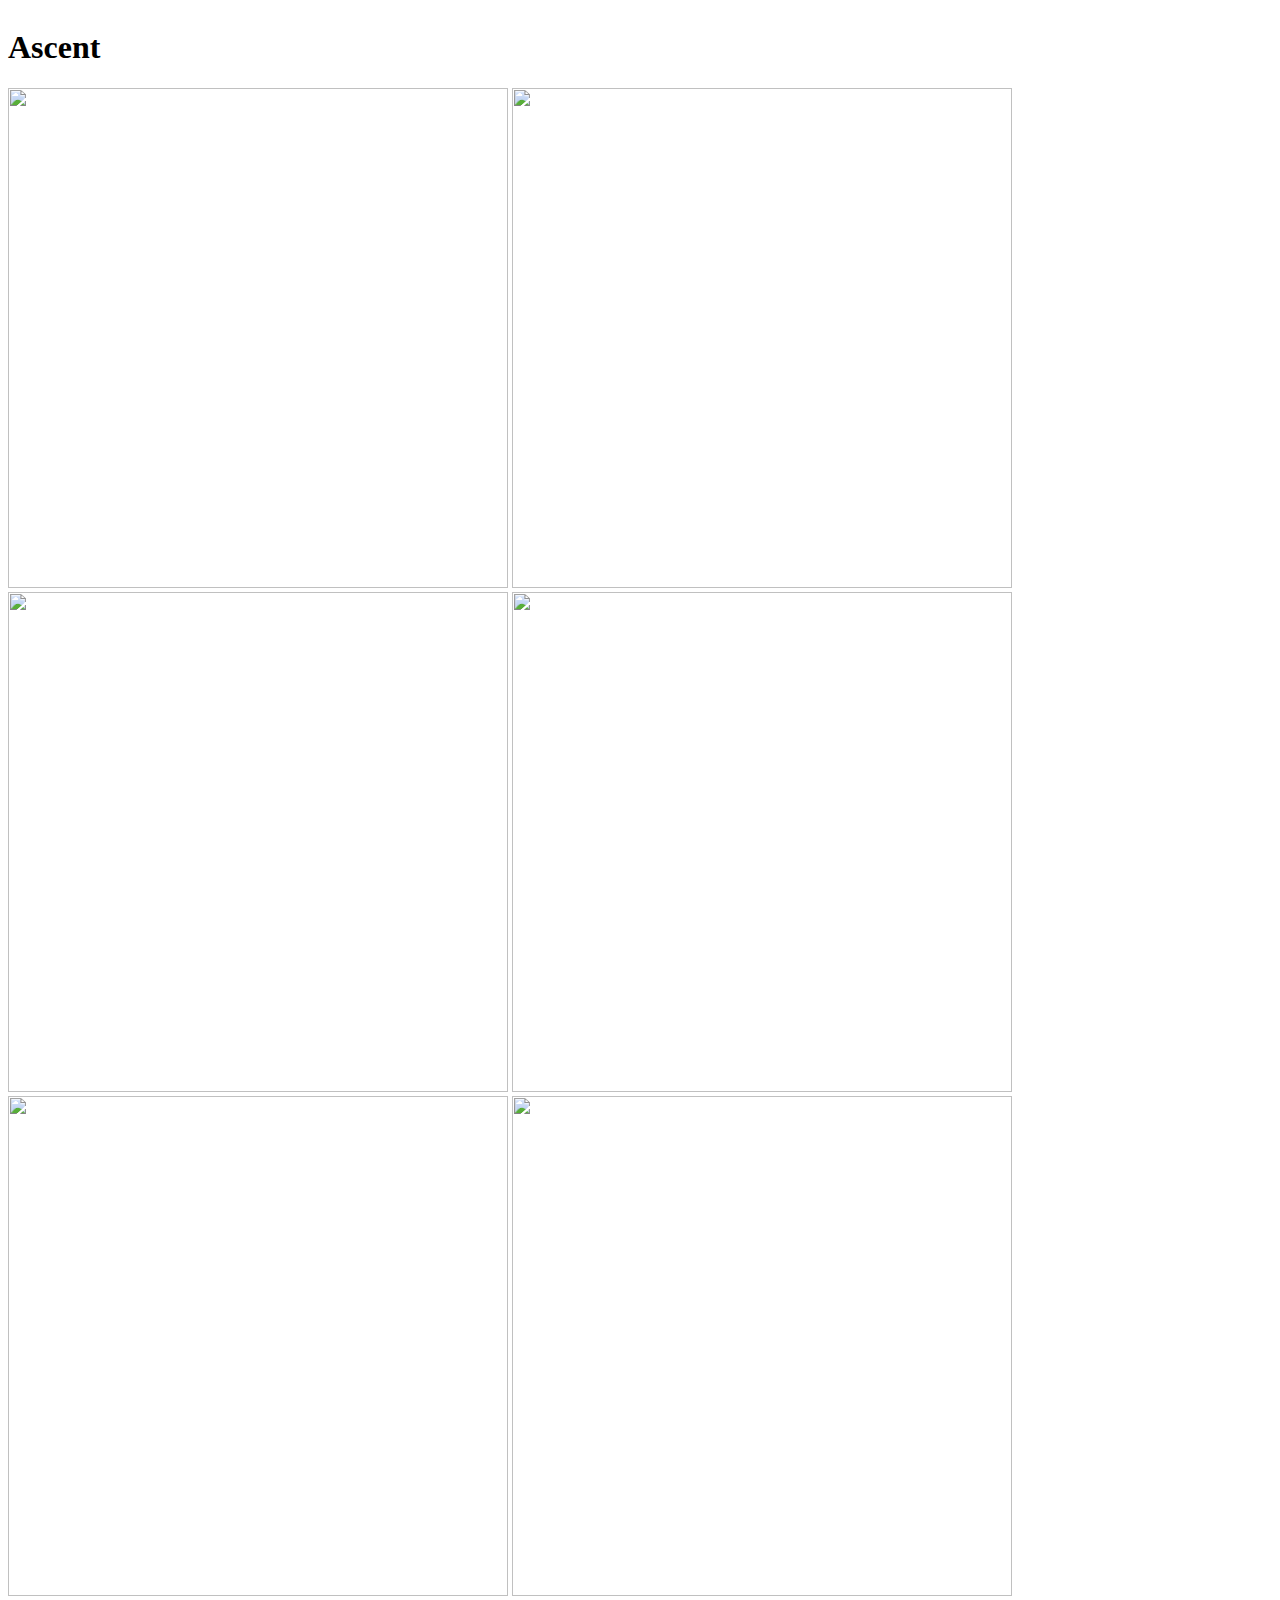
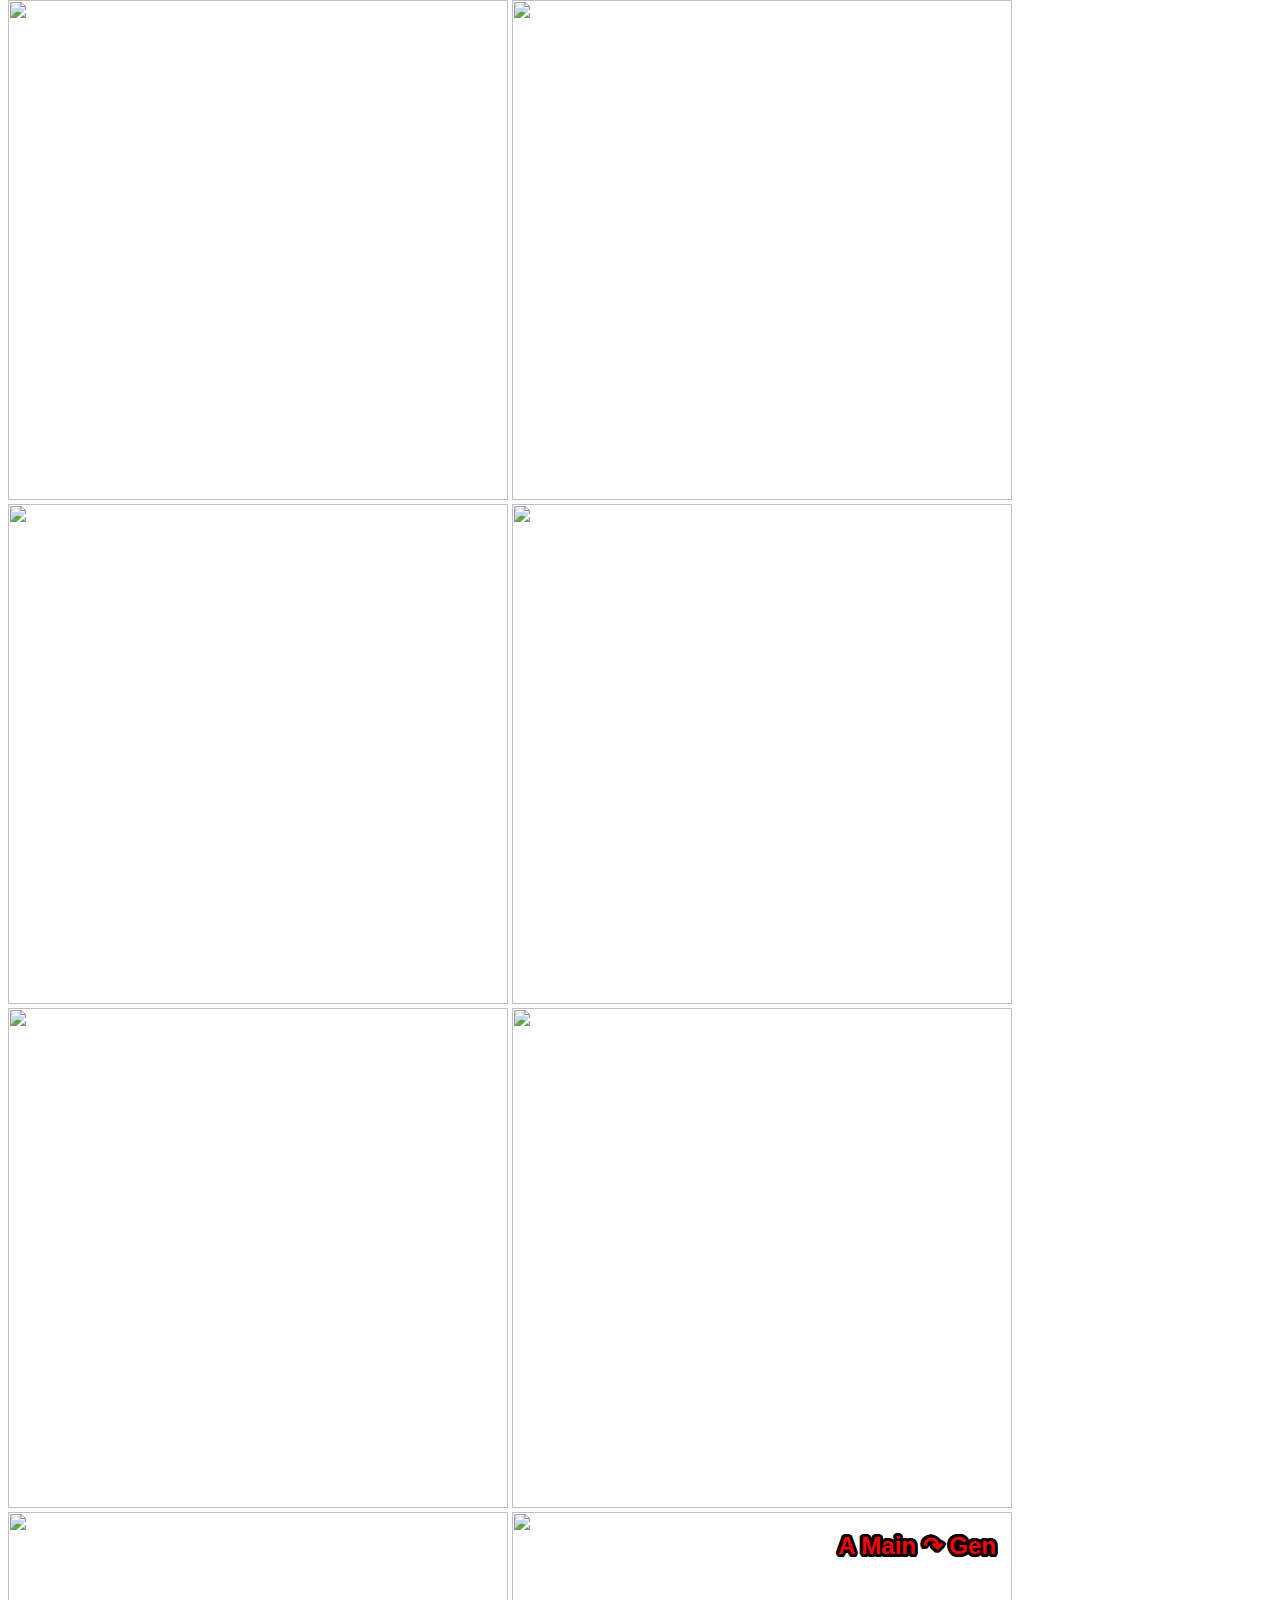
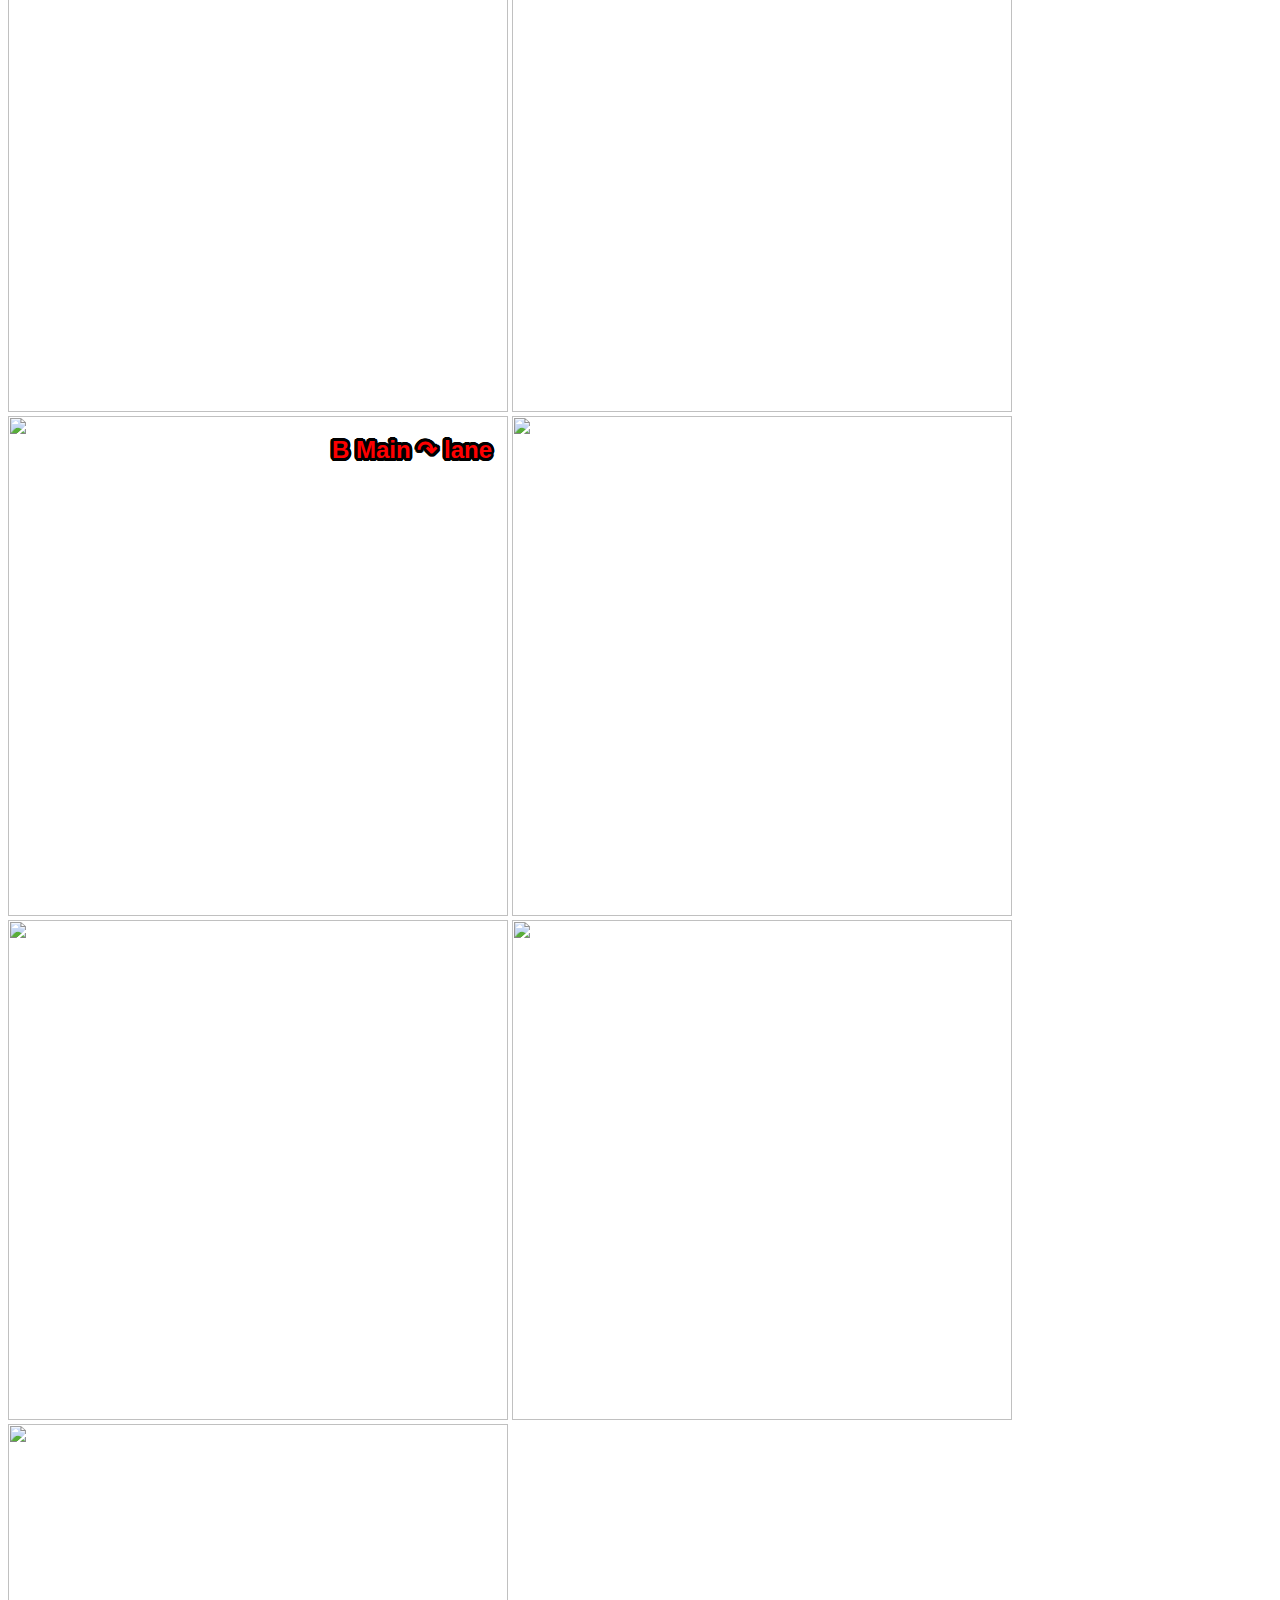
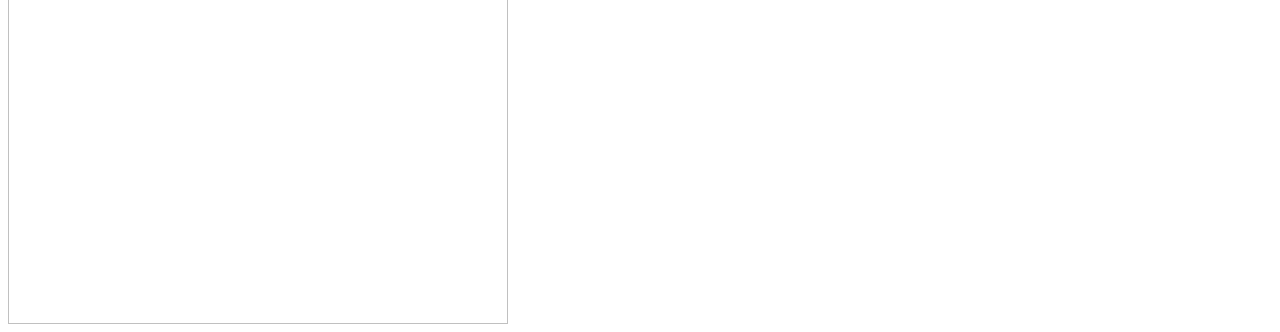
==== index.html @ 936f7171 "Rename test.html to index.html" ====
<html>
   <head>
      <title>Image Full-Screen  On Click.</title>
      <script src="http://code.jquery.com/jquery-1.9.1.js"></script>
      <link rel="stylesheet" href="styles.css">
    </head>
    <body onload="getPics()">
        <div class="container">
          <h1>Ascent</h1>
          <div class="gallery">
            <img id="tile" src="https://images.unsplash.com/photo-1558637845-c8b7ead71a3e?ixlib=rb-1.2.1&ixid=MnwxMjA3fDB8MHxzZWFyY2h8MXx8MTYlM0E5fGVufDB8fDB8fA%3D%3D&w=1000&q=80" />
            <img id="tile" src="https://images.unsplash.com/photo-1495443396064-16fd983acb6a?ixlib=rb-1.2.1&ixid=MnwxMjA3fDB8MHxzZWFyY2h8N3x8MTYlM0E5fGVufDB8fDB8fA%3D%3D&w=1000&q=80"/>
            <img id="tile" src="https://wallpaperaccess.com/full/246809.jpg" />
            <img id="tile" src="https://images.unsplash.com/photo-1558637845-c8b7ead71a3e?ixlib=rb-1.2.1&ixid=MnwxMjA3fDB8MHxzZWFyY2h8MXx8MTYlM0E5fGVufDB8fDB8fA%3D%3D&w=1000&q=80" />
            <img id="tile" src="https://images.unsplash.com/photo-1495443396064-16fd983acb6a?ixlib=rb-1.2.1&ixid=MnwxMjA3fDB8MHxzZWFyY2h8N3x8MTYlM0E5fGVufDB8fDB8fA%3D%3D&w=1000&q=80"/>
            <img id="tile" src="https://wallpaperaccess.com/full/246809.jpg" />
            <img id="tile" src="https://images.unsplash.com/photo-1558637845-c8b7ead71a3e?ixlib=rb-1.2.1&ixid=MnwxMjA3fDB8MHxzZWFyY2h8MXx8MTYlM0E5fGVufDB8fDB8fA%3D%3D&w=1000&q=80" />
            <img id="tile" src="https://images.unsplash.com/photo-1495443396064-16fd983acb6a?ixlib=rb-1.2.1&ixid=MnwxMjA3fDB8MHxzZWFyY2h8N3x8MTYlM0E5fGVufDB8fDB8fA%3D%3D&w=1000&q=80"/>
            <img id="tile" src="https://wallpaperaccess.com/full/246809.jpg" />
            <img id="tile" src="https://images.unsplash.com/photo-1558637845-c8b7ead71a3e?ixlib=rb-1.2.1&ixid=MnwxMjA3fDB8MHxzZWFyY2h8MXx8MTYlM0E5fGVufDB8fDB8fA%3D%3D&w=1000&q=80" />
            <img id="tile" src="https://images.unsplash.com/photo-1495443396064-16fd983acb6a?ixlib=rb-1.2.1&ixid=MnwxMjA3fDB8MHxzZWFyY2h8N3x8MTYlM0E5fGVufDB8fDB8fA%3D%3D&w=1000&q=80"/>
            <img id="tile" src="https://wallpaperaccess.com/full/246809.jpg" />
            <img id="tile" src="https://images.unsplash.com/photo-1558637845-c8b7ead71a3e?ixlib=rb-1.2.1&ixid=MnwxMjA3fDB8MHxzZWFyY2h8MXx8MTYlM0E5fGVufDB8fDB8fA%3D%3D&w=1000&q=80" />
            <div class="container">
              <img id="tile" src="https://i.imgur.com/aY3UovF.png"/>
              <div class="topright">A Main ↷ Gen</div>
            </div>
            <div class="container">
              <img id="tile" src="https://i.imgur.com/aY3UovF.png"/>
              <div class="topright">B Main ↷ lane</div>
            </div>
            <!-- https://imgur.com/a/W3M4Uo5 -->
            <!-- https://www.youtube.com/watch?v=Ao4lRHfAi_Y -->
            <img id="tile" src="https://wallpaperaccess.com/full/246809.jpg" />
            <img id="tile" src="https://images.unsplash.com/photo-1558637845-c8b7ead71a3e?ixlib=rb-1.2.1&ixid=MnwxMjA3fDB8MHxzZWFyY2h8MXx8MTYlM0E5fGVufDB8fDB8fA%3D%3D&w=1000&q=80" />
            <img id="tile" src="https://images.unsplash.com/photo-1495443396064-16fd983acb6a?ixlib=rb-1.2.1&ixid=MnwxMjA3fDB8MHxzZWFyY2h8N3x8MTYlM0E5fGVufDB8fDB8fA%3D%3D&w=1000&q=80"/>
            <img id="tile" src="https://wallpaperaccess.com/full/246809.jpg" />
          </div>
        </div>
        <div id="fullpage" onclick="this.style.display='none';"></div>
    </body>
</html>

<script type="text/javascript">
    //adapted from https://stackoverflow.com/questions/67815853/how-do-i-make-an-image-full-screen-on-click
    function getPics() {} //just for this demo
    const imgs = document.querySelectorAll('.gallery img');
    const fullPage = document.querySelector('#fullpage');

    imgs.forEach(img => {
        img.addEventListener('click', function() {
            const rect = img.getBoundingClientRect();
            fullPage.style.backgroundImage = 'url(' + img.src + ')';
            fullPage.style.display = 'block';
            fullPage.style.top = (window.scrollY);
        });
    });
</script>
---- styles.css ----
#fullpage {
  display: none;
  position: absolute;
  z-index: 9999;
  top: 0;
  left: 0;
  width: 100vw;
  height: 100vh;
  background-size: contain;
  background-repeat: no-repeat no-repeat;
  background-position: center center;
  background-color: black;
}

#tile {
  width: 500px;
}

.container {
  position: relative;
  display: inline-block;
}

.topright {
  position: absolute;
  top: 20px;
  right: 16px;
  font-size: 24px;
  color: red;
  /* text-shadow: 2px 0 0 #000, 0 -2px 0 #000, 0 2px 0 #000, -2px 0 0 #000; */
  text-shadow: rgb(0, 0, 0) 3px 0px 0px, rgb(0, 0, 0) 2.83487px 0.981584px 0px, rgb(0, 0, 0) 2.35766px 1.85511px 0px, rgb(0, 0, 0) 1.62091px 2.52441px 0px, rgb(0, 0, 0) 0.705713px 2.91581px 0px, rgb(0, 0, 0) -0.287171px 2.98622px 0px, rgb(0, 0, 0) -1.24844px 2.72789px 0px, rgb(0, 0, 0) -2.07227px 2.16926px 0px, rgb(0, 0, 0) -2.66798px 1.37182px 0px, rgb(0, 0, 0) -2.96998px 0.42336px 0px, rgb(0, 0, 0) -2.94502px -0.571704px 0px, rgb(0, 0, 0) -2.59586px -1.50383px 0px, rgb(0, 0, 0) -1.96093px -2.27041px 0px, rgb(0, 0, 0) -1.11013px -2.78704px 0px, rgb(0, 0, 0) -0.137119px -2.99686px 0px, rgb(0, 0, 0) 0.850987px -2.87677px 0px, rgb(0, 0, 0) 1.74541px -2.43999px 0px, rgb(0, 0, 0) 2.44769px -1.73459px 0px, rgb(0, 0, 0) 2.88051px -0.838247px 0px;
  /* -webkit-text-stroke: 2px black; */
  font-family: 'Helvetica';
  font-weight: bold;
}
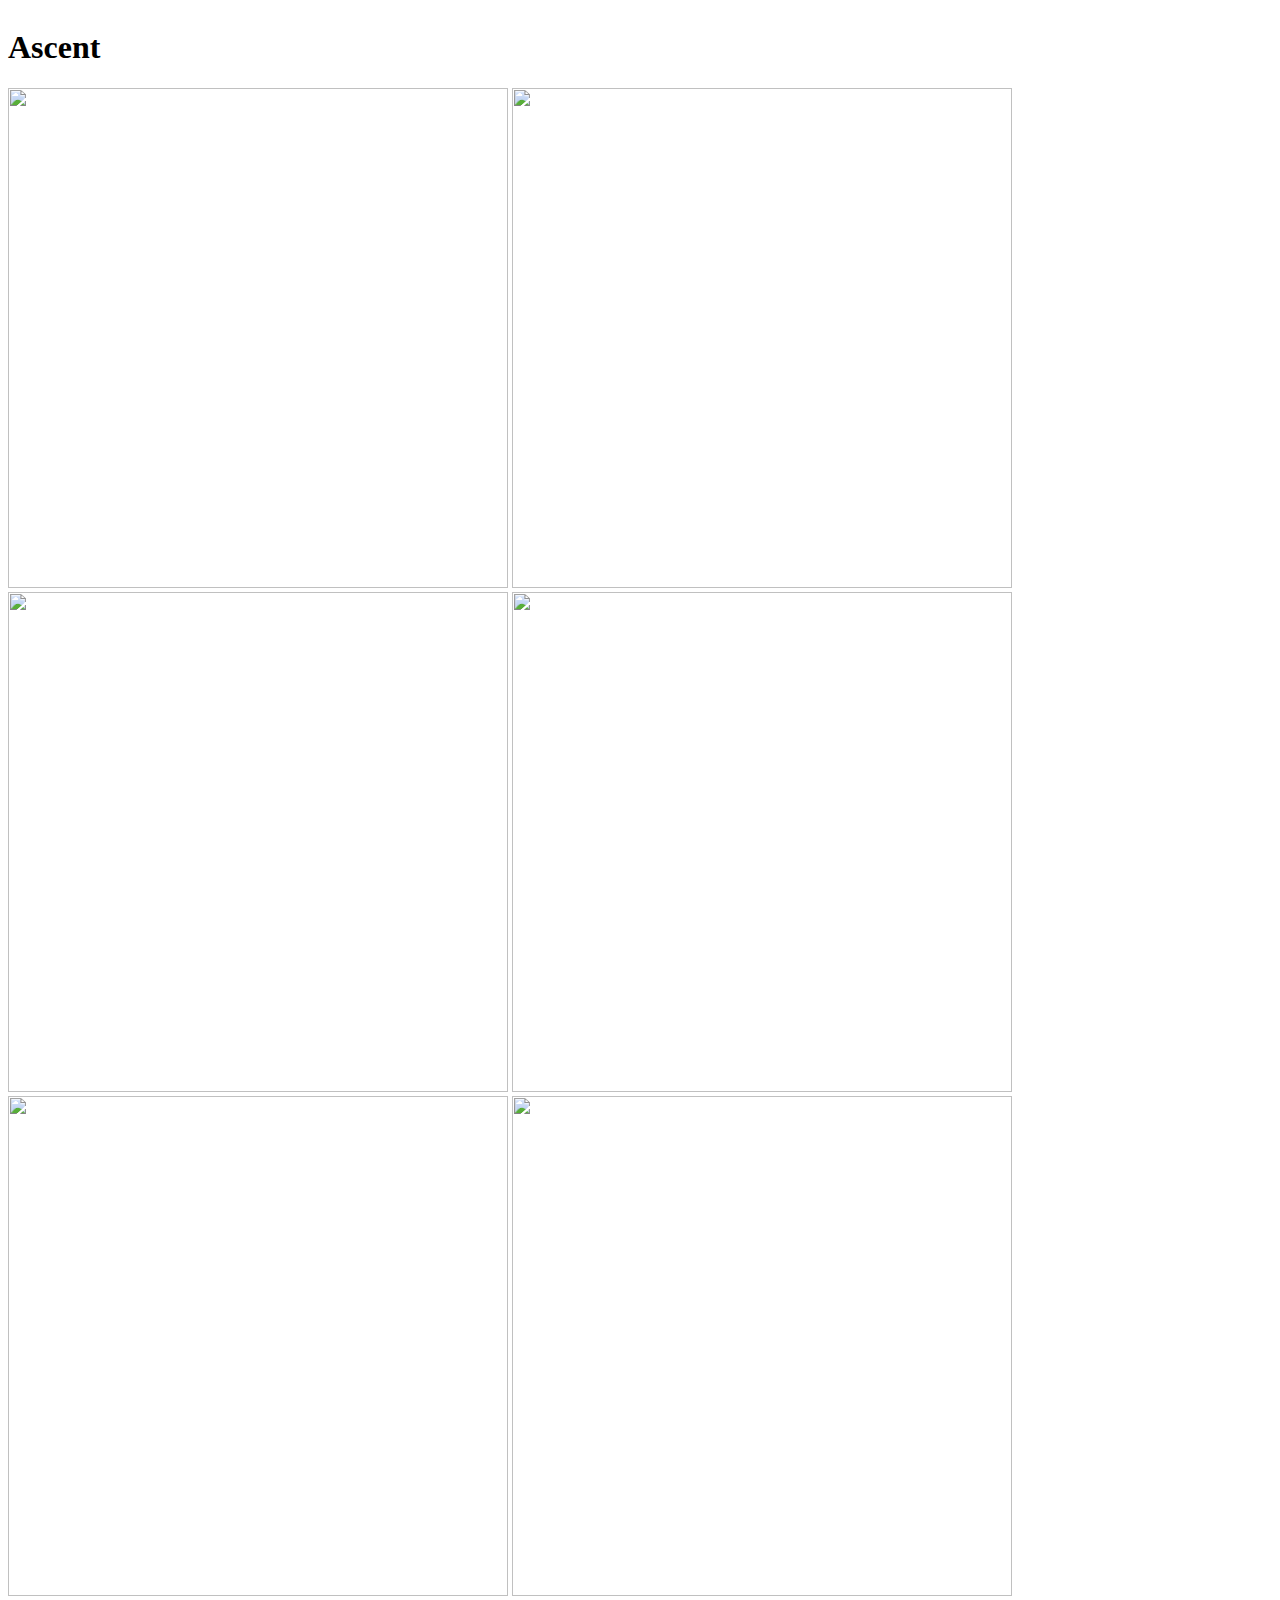
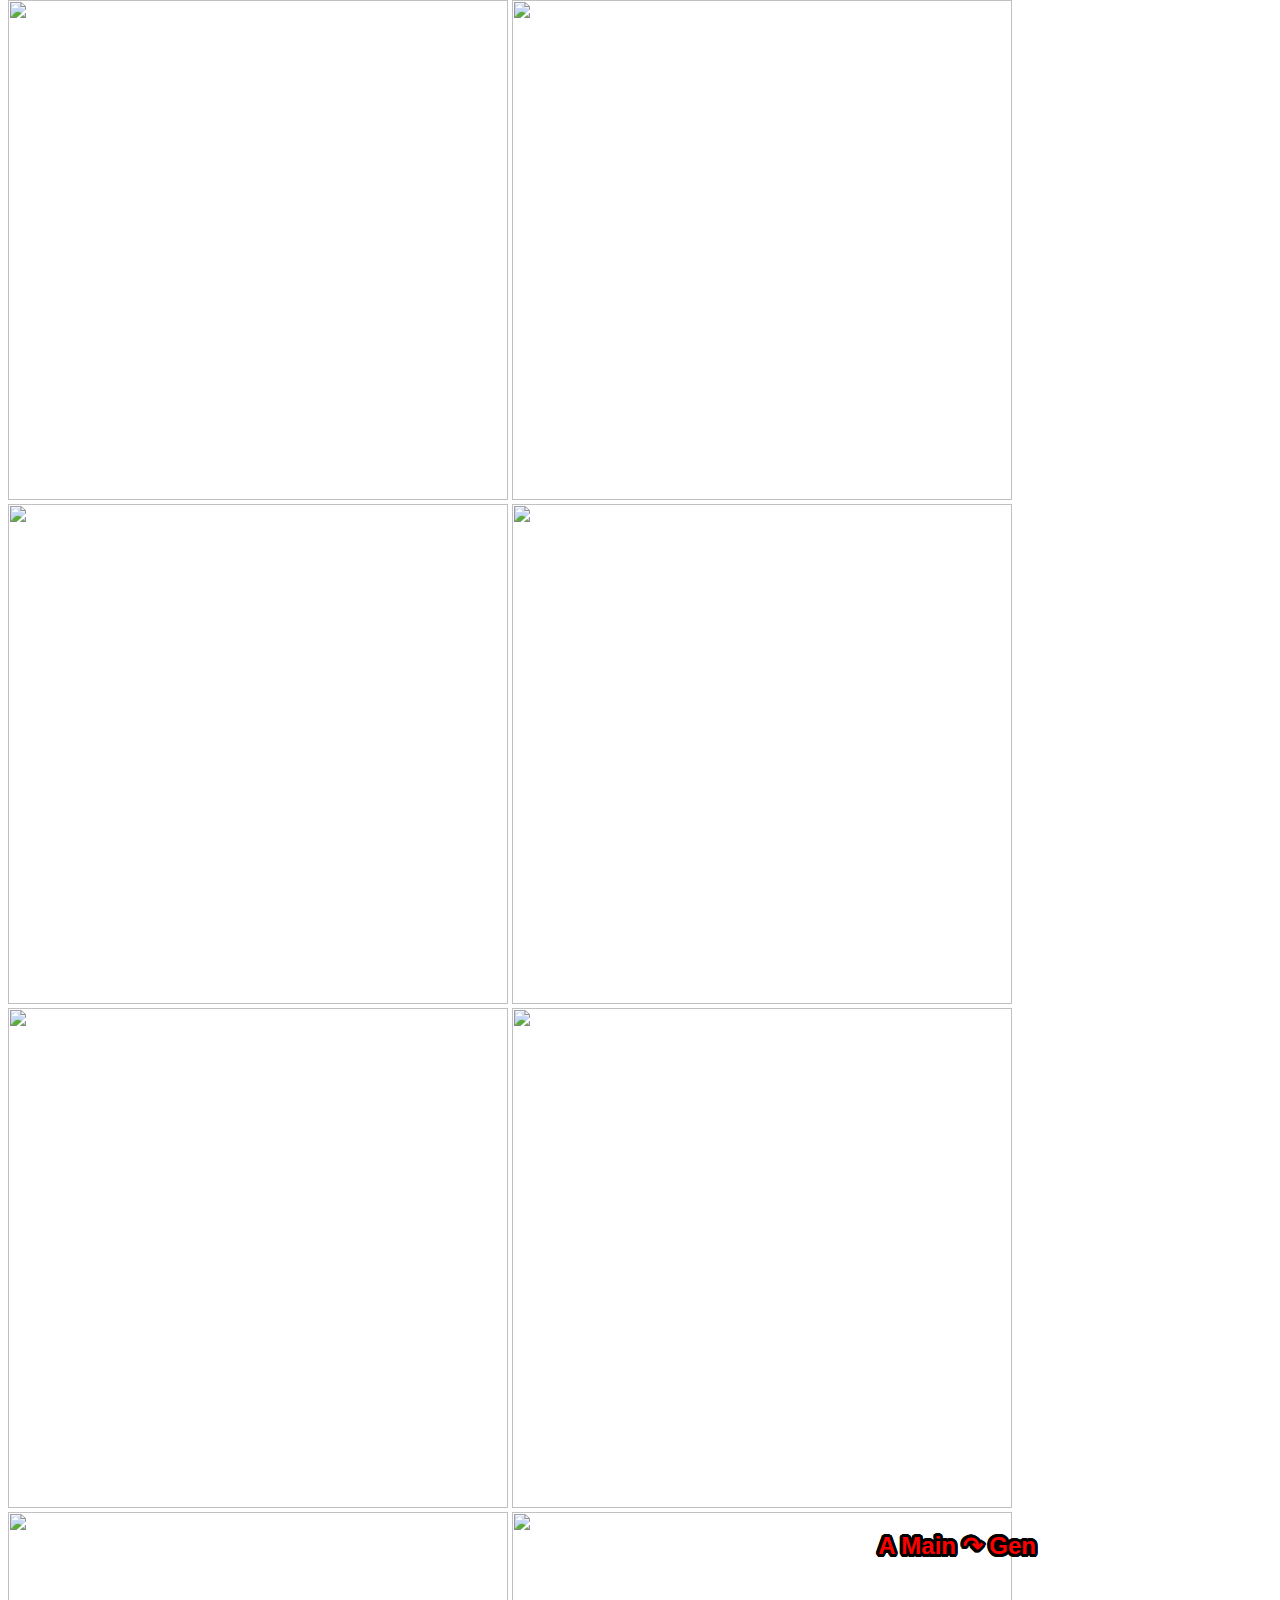
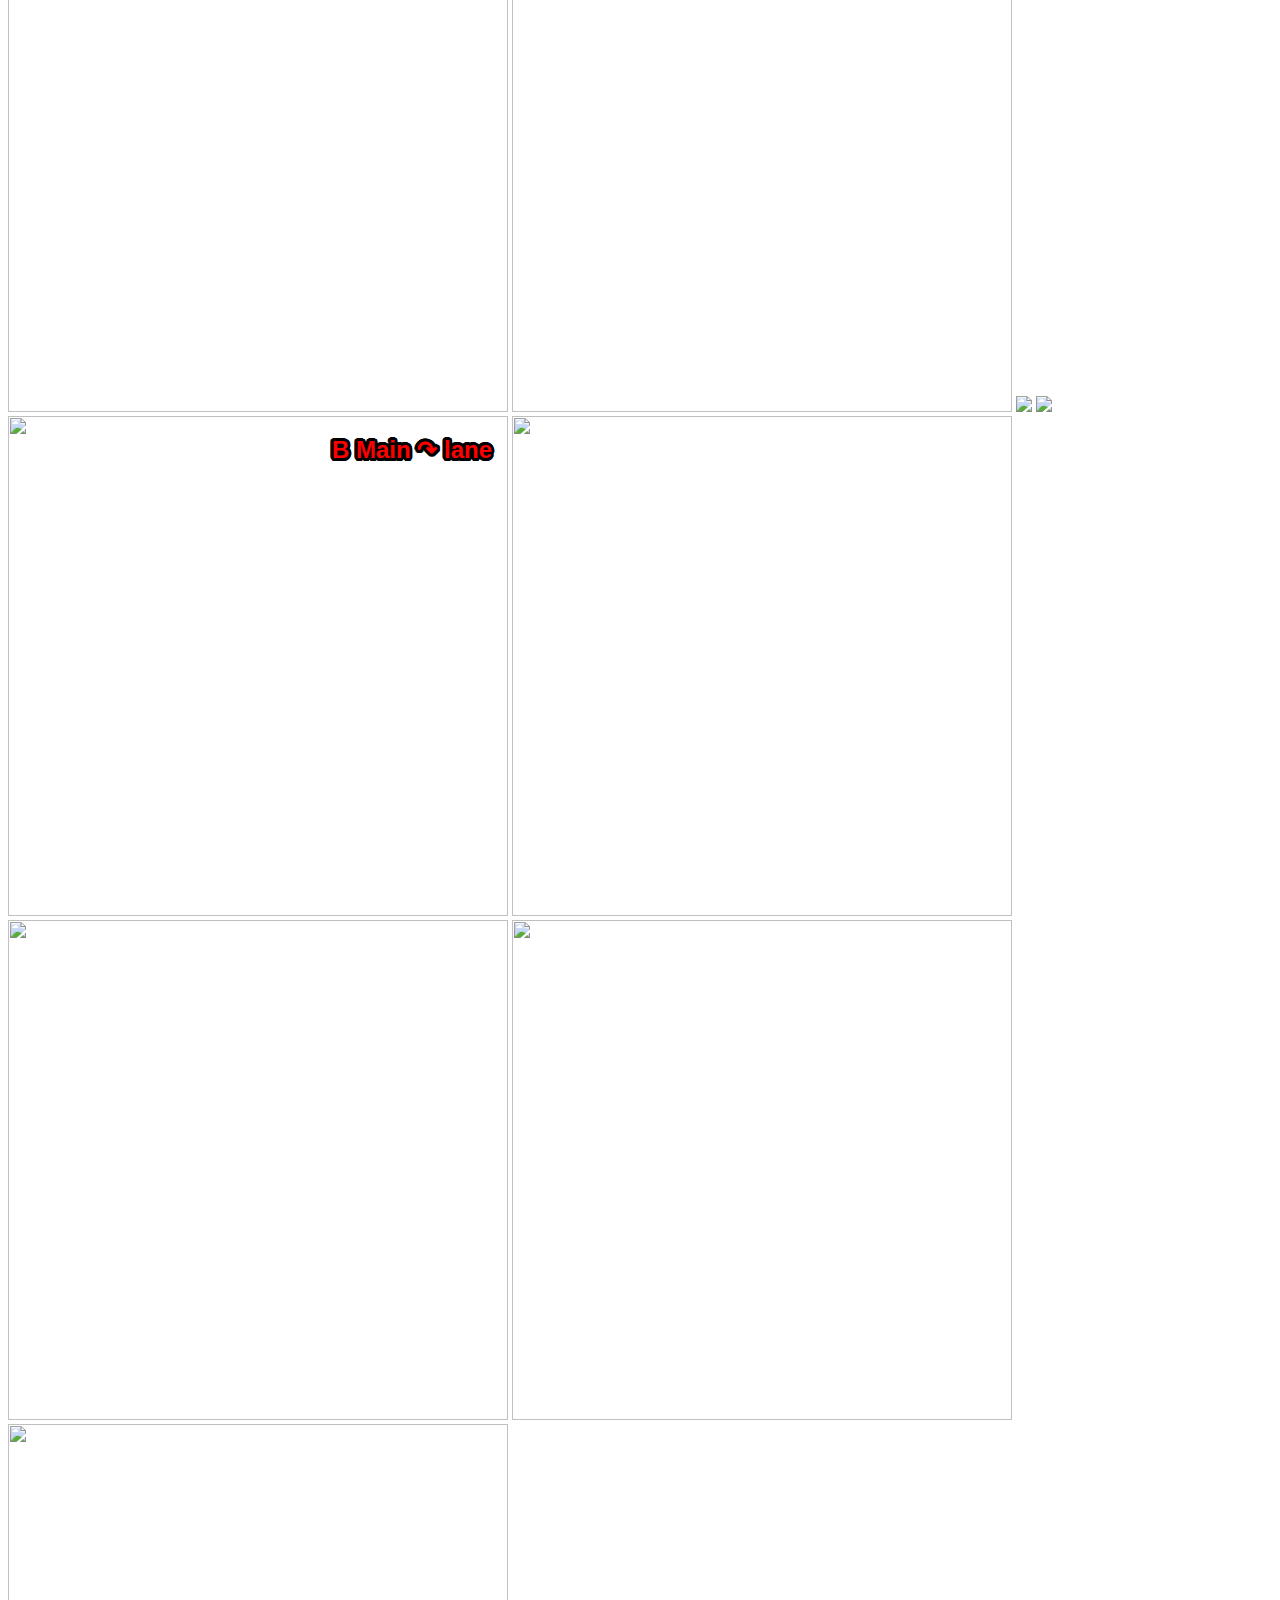
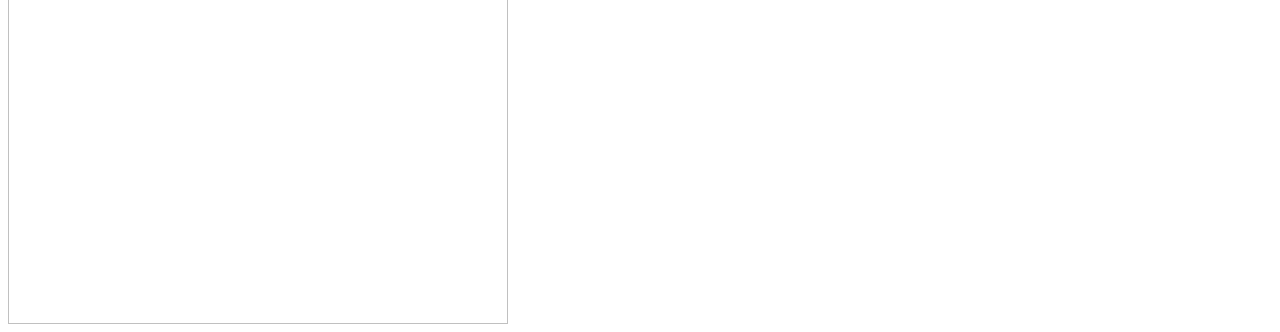
==== commit 9c6cf2e4: "Update index.html" ====
--- a/index.html
+++ b/index.html
@@ -3,6 +3,7 @@
       <title>Image Full-Screen  On Click.</title>
       <script src="http://code.jquery.com/jquery-1.9.1.js"></script>
       <link rel="stylesheet" href="styles.css">
+      <meta name="viewport" content="width=device-width, initial-scale=1">
     </head>
     <body onload="getPics()">
         <div class="container">
@@ -23,6 +24,9 @@
             <img id="tile" src="https://images.unsplash.com/photo-1558637845-c8b7ead71a3e?ixlib=rb-1.2.1&ixid=MnwxMjA3fDB8MHxzZWFyY2h8MXx8MTYlM0E5fGVufDB8fDB8fA%3D%3D&w=1000&q=80" />
             <div class="container">
               <img id="tile" src="https://i.imgur.com/aY3UovF.png"/>
+              <img class="sub-img1" src="https://i.imgur.com/HroPgdN.png"/>
+              <img class="sub-img2" src="https://i.imgur.com/U0fE4zy.png"/>
+
               <div class="topright">A Main ↷ Gen</div>
             </div>
             <div class="container">
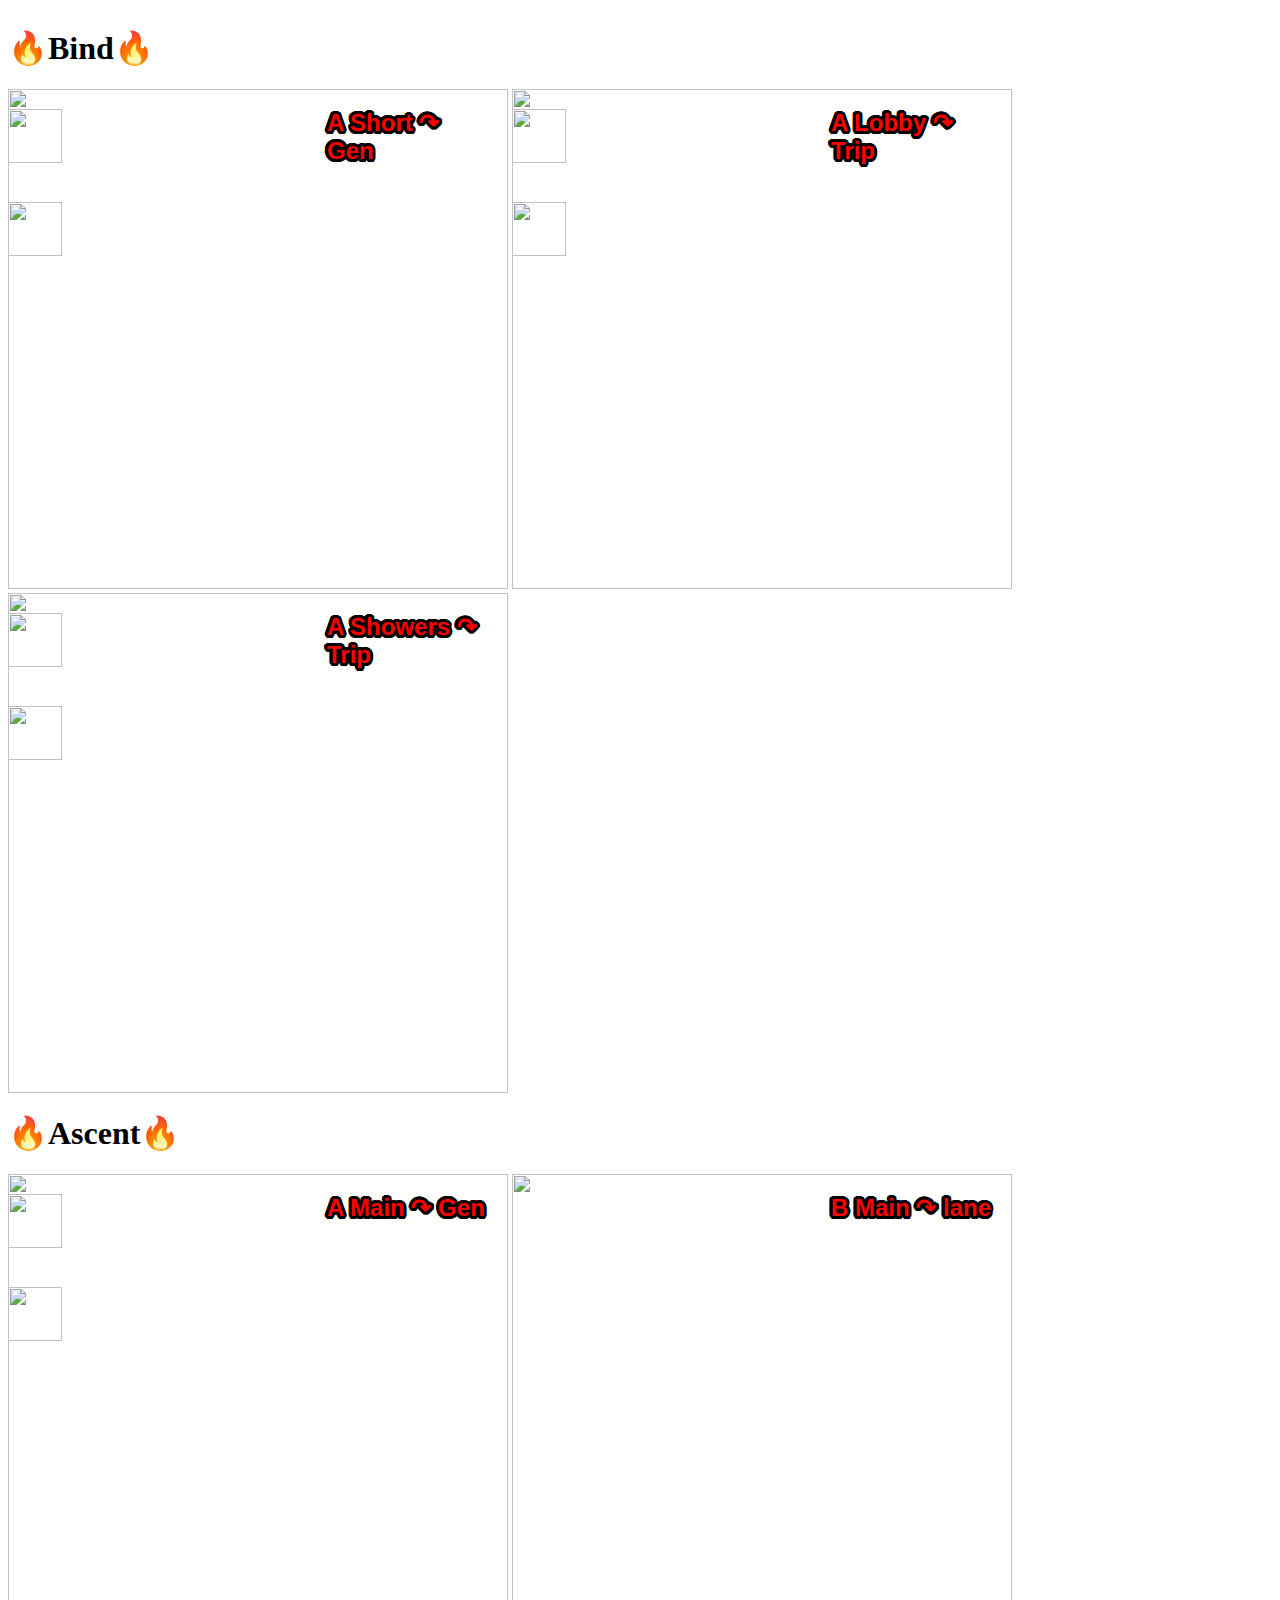
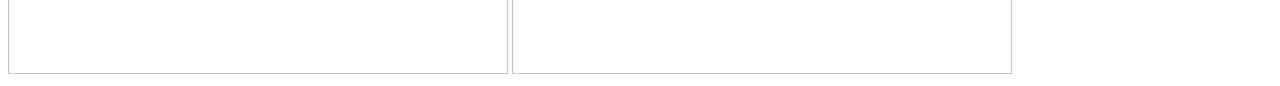
==== commit 852941f1: "Add files via upload" ====
--- a/index.html
+++ b/index.html
@@ -7,21 +7,37 @@
     </head>
     <body onload="getPics()">
         <div class="container">
-          <h1>Ascent</h1>
+          <h1>🔥Bind🔥</h1>
           <div class="gallery">
-            <img id="tile" src="https://images.unsplash.com/photo-1558637845-c8b7ead71a3e?ixlib=rb-1.2.1&ixid=MnwxMjA3fDB8MHxzZWFyY2h8MXx8MTYlM0E5fGVufDB8fDB8fA%3D%3D&w=1000&q=80" />
-            <img id="tile" src="https://images.unsplash.com/photo-1495443396064-16fd983acb6a?ixlib=rb-1.2.1&ixid=MnwxMjA3fDB8MHxzZWFyY2h8N3x8MTYlM0E5fGVufDB8fDB8fA%3D%3D&w=1000&q=80"/>
-            <img id="tile" src="https://wallpaperaccess.com/full/246809.jpg" />
-            <img id="tile" src="https://images.unsplash.com/photo-1558637845-c8b7ead71a3e?ixlib=rb-1.2.1&ixid=MnwxMjA3fDB8MHxzZWFyY2h8MXx8MTYlM0E5fGVufDB8fDB8fA%3D%3D&w=1000&q=80" />
-            <img id="tile" src="https://images.unsplash.com/photo-1495443396064-16fd983acb6a?ixlib=rb-1.2.1&ixid=MnwxMjA3fDB8MHxzZWFyY2h8N3x8MTYlM0E5fGVufDB8fDB8fA%3D%3D&w=1000&q=80"/>
-            <img id="tile" src="https://wallpaperaccess.com/full/246809.jpg" />
-            <img id="tile" src="https://images.unsplash.com/photo-1558637845-c8b7ead71a3e?ixlib=rb-1.2.1&ixid=MnwxMjA3fDB8MHxzZWFyY2h8MXx8MTYlM0E5fGVufDB8fDB8fA%3D%3D&w=1000&q=80" />
-            <img id="tile" src="https://images.unsplash.com/photo-1495443396064-16fd983acb6a?ixlib=rb-1.2.1&ixid=MnwxMjA3fDB8MHxzZWFyY2h8N3x8MTYlM0E5fGVufDB8fDB8fA%3D%3D&w=1000&q=80"/>
-            <img id="tile" src="https://wallpaperaccess.com/full/246809.jpg" />
-            <img id="tile" src="https://images.unsplash.com/photo-1558637845-c8b7ead71a3e?ixlib=rb-1.2.1&ixid=MnwxMjA3fDB8MHxzZWFyY2h8MXx8MTYlM0E5fGVufDB8fDB8fA%3D%3D&w=1000&q=80" />
-            <img id="tile" src="https://images.unsplash.com/photo-1495443396064-16fd983acb6a?ixlib=rb-1.2.1&ixid=MnwxMjA3fDB8MHxzZWFyY2h8N3x8MTYlM0E5fGVufDB8fDB8fA%3D%3D&w=1000&q=80"/>
-            <img id="tile" src="https://wallpaperaccess.com/full/246809.jpg" />
-            <img id="tile" src="https://images.unsplash.com/photo-1558637845-c8b7ead71a3e?ixlib=rb-1.2.1&ixid=MnwxMjA3fDB8MHxzZWFyY2h8MXx8MTYlM0E5fGVufDB8fDB8fA%3D%3D&w=1000&q=80" />
+            <div class="container">
+              <img id="tile" src="https://i.imgur.com/QJyHGjn.png"/>
+              <img class="sub-img1" src="https://i.imgur.com/pgkxbeY.png"/>
+              <img class="sub-img2" src="https://i.imgur.com/X2lxxLB.png?1"/>
+
+              <div class="topright">A Short ↷ Gen</div>
+            </div>
+            <div class="container">
+              <img id="tile" src="https://i.imgur.com/h3f1Cz3.png"/>
+              <img class="sub-img1" src="https://i.imgur.com/Ol9PXkk.png"/>
+              <img class="sub-img2" src="https://i.imgur.com/NeyYdOA.png"/>
+
+              <div class="topright">A Lobby ↷ Trip</div>
+            </div>
+            <div class="container">
+              <img id="tile" src="https://i.imgur.com/qzQJc1h.png"/>
+              <img class="sub-img1" src="https://i.imgur.com/2VEXjBN.png"/>
+              <img class="sub-img2" src="https://i.imgur.com/NeyYdOA.png"/>
+
+              <div class="topright">A Showers ↷ Trip</div>
+            </div>
+            <!-- https://imgur.com/a/W3M4Uo5 -->
+            <!-- https://www.youtube.com/watch?v=Ao4lRHfAi_Y -->
+            <!-- https://docs.google.com/document/d/1oK1c7we0JnHmIVGnshVx7CzeFTkBiFN50uY2zP6dILk/edit#heading=h.gqvsmxbnpmqd -->
+          </div>
+        </div>
+        <div id="fullpage" onclick="this.style.display='none';"></div>
+          <h1>🔥Ascent🔥</h1>
+          <div class="gallery">
             <div class="container">
               <img id="tile" src="https://i.imgur.com/aY3UovF.png"/>
               <img class="sub-img1" src="https://i.imgur.com/HroPgdN.png"/>
@@ -35,10 +51,6 @@
             </div>
             <!-- https://imgur.com/a/W3M4Uo5 -->
             <!-- https://www.youtube.com/watch?v=Ao4lRHfAi_Y -->
-            <img id="tile" src="https://wallpaperaccess.com/full/246809.jpg" />
-            <img id="tile" src="https://images.unsplash.com/photo-1558637845-c8b7ead71a3e?ixlib=rb-1.2.1&ixid=MnwxMjA3fDB8MHxzZWFyY2h8MXx8MTYlM0E5fGVufDB8fDB8fA%3D%3D&w=1000&q=80" />
-            <img id="tile" src="https://images.unsplash.com/photo-1495443396064-16fd983acb6a?ixlib=rb-1.2.1&ixid=MnwxMjA3fDB8MHxzZWFyY2h8N3x8MTYlM0E5fGVufDB8fDB8fA%3D%3D&w=1000&q=80"/>
-            <img id="tile" src="https://wallpaperaccess.com/full/246809.jpg" />
           </div>
         </div>
         <div id="fullpage" onclick="this.style.display='none';"></div>
@@ -59,4 +71,4 @@
             fullPage.style.top = (window.scrollY);
         });
     });
-</script>
+</script>--- a/styles.css
+++ b/styles.css
@@ -32,4 +32,25 @@
   /* -webkit-text-stroke: 2px black; */
   font-family: 'Helvetica';
   font-weight: bold;
-}+  width: 33%;
+}
+
+.sub-img1 {
+  width: 33%;
+  position: absolute;
+  top: 20px;
+  left: 0px;
+  /* font-size: 24px; */
+  /* color: red; */
+  /* text-shadow: 2px 0 0 #000, 0 -2px 0 #000, 0 2px 0 #000, -2px 0 0 #000; */
+  /* text-shadow: rgb(0, 0, 0) 3px 0px 0px, rgb(0, 0, 0) 2.83487px 0.981584px 0px, rgb(0, 0, 0) 2.35766px 1.85511px 0px, rgb(0, 0, 0) 1.62091px 2.52441px 0px, rgb(0, 0, 0) 0.705713px 2.91581px 0px, rgb(0, 0, 0) -0.287171px 2.98622px 0px, rgb(0, 0, 0) -1.24844px 2.72789px 0px, rgb(0, 0, 0) -2.07227px 2.16926px 0px, rgb(0, 0, 0) -2.66798px 1.37182px 0px, rgb(0, 0, 0) -2.96998px 0.42336px 0px, rgb(0, 0, 0) -2.94502px -0.571704px 0px, rgb(0, 0, 0) -2.59586px -1.50383px 0px, rgb(0, 0, 0) -1.96093px -2.27041px 0px, rgb(0, 0, 0) -1.11013px -2.78704px 0px, rgb(0, 0, 0) -0.137119px -2.99686px 0px, rgb(0, 0, 0) 0.850987px -2.87677px 0px, rgb(0, 0, 0) 1.74541px -2.43999px 0px, rgb(0, 0, 0) 2.44769px -1.73459px 0px, rgb(0, 0, 0) 2.88051px -0.838247px 0px; */
+  /* -webkit-text-stroke: 2px black; */
+  /* font-family: 'Helvetica'; */
+  /* font-weight: bold; */
+}
+.sub-img2 {
+  width: 33%;
+  position: absolute;
+  top: 113px;
+  left: 0px;
+}
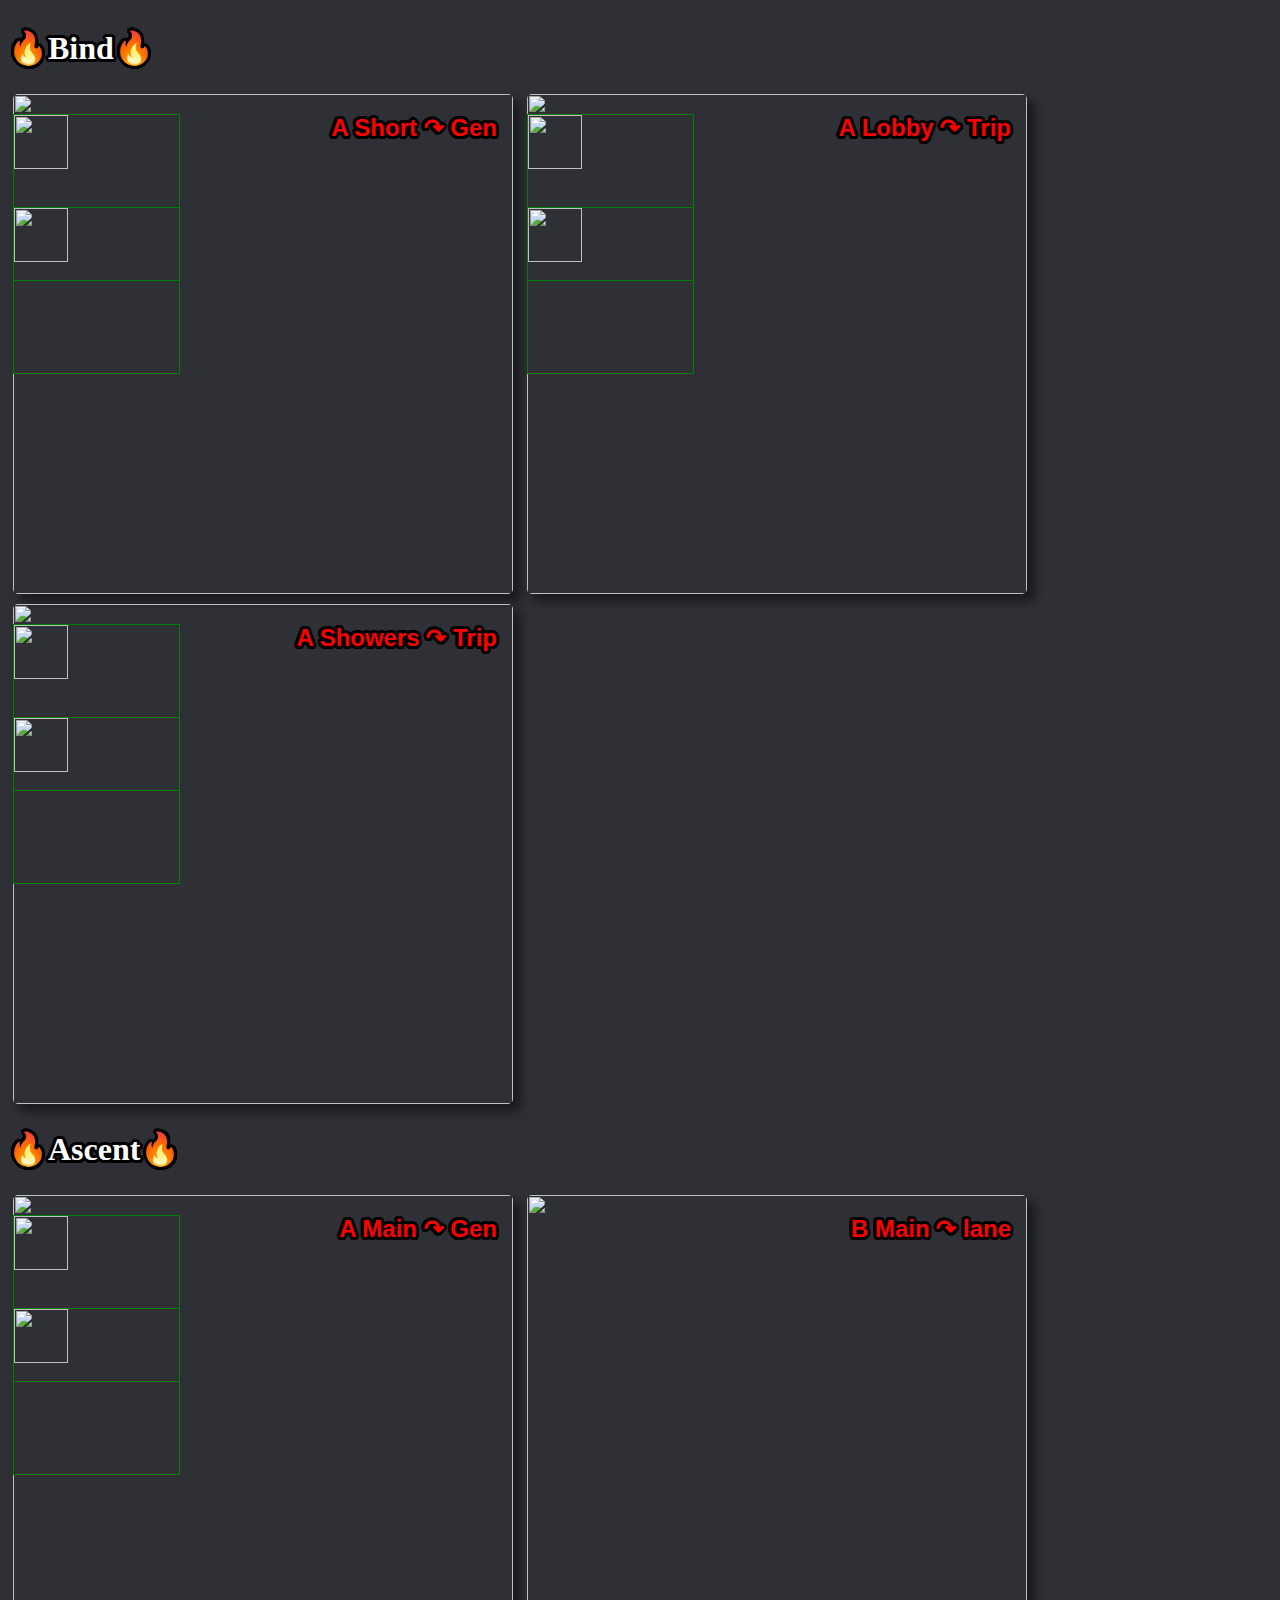
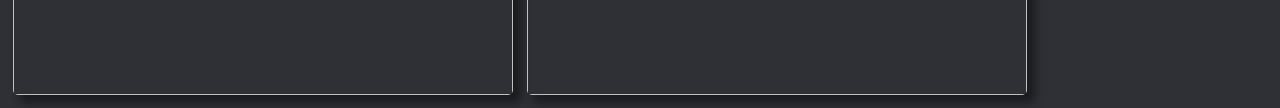
==== commit d9893b82: "Add files via upload" ====
--- a/index.html
+++ b/index.html
@@ -6,7 +6,7 @@
       <meta name="viewport" content="width=device-width, initial-scale=1">
     </head>
     <body onload="getPics()">
-        <div class="container">
+        <div class="container-main">
           <h1>🔥Bind🔥</h1>
           <div class="gallery">
             <div class="container">
--- a/styles.css
+++ b/styles.css
@@ -1,3 +1,11 @@
+html {
+  /* background-color: #3a3a3a; */
+  background-color: #2e3035;
+  color: #fff;
+  text-shadow: rgb(0, 0, 0) 3px 0px 0px, rgb(0, 0, 0) 2.83487px 0.981584px 0px, rgb(0, 0, 0) 2.35766px 1.85511px 0px, rgb(0, 0, 0) 1.62091px 2.52441px 0px, rgb(0, 0, 0) 0.705713px 2.91581px 0px, rgb(0, 0, 0) -0.287171px 2.98622px 0px, rgb(0, 0, 0) -1.24844px 2.72789px 0px, rgb(0, 0, 0) -2.07227px 2.16926px 0px, rgb(0, 0, 0) -2.66798px 1.37182px 0px, rgb(0, 0, 0) -2.96998px 0.42336px 0px, rgb(0, 0, 0) -2.94502px -0.571704px 0px, rgb(0, 0, 0) -2.59586px -1.50383px 0px, rgb(0, 0, 0) -1.96093px -2.27041px 0px, rgb(0, 0, 0) -1.11013px -2.78704px 0px, rgb(0, 0, 0) -0.137119px -2.99686px 0px, rgb(0, 0, 0) 0.850987px -2.87677px 0px, rgb(0, 0, 0) 1.74541px -2.43999px 0px, rgb(0, 0, 0) 2.44769px -1.73459px 0px, rgb(0, 0, 0) 2.88051px -0.838247px 0px;
+
+}
+
 #fullpage {
   display: none;
   position: absolute;
@@ -14,9 +22,17 @@
 
 #tile {
   width: 500px;
+  border-radius: 5px;
+  box-shadow:  rgb(0 0 0 / 45%) 7px 7px 10px 1px; /* rgba(0, 0, 0, 0.45) 0px 25px 20px -20px; */
 }
 
 .container {
+  position: relative;
+  display: inline-block;
+  margin: 5px;
+}
+
+.container-main {
   position: relative;
   display: inline-block;
 }
@@ -32,7 +48,8 @@
   /* -webkit-text-stroke: 2px black; */
   font-family: 'Helvetica';
   font-weight: bold;
-  width: 33%;
+  width: 55%;
+  text-align: right;
 }
 
 .sub-img1 {
@@ -47,10 +64,12 @@
   /* -webkit-text-stroke: 2px black; */
   /* font-family: 'Helvetica'; */
   /* font-weight: bold; */
+  border: green solid 1px;
 }
 .sub-img2 {
   width: 33%;
   position: absolute;
   top: 113px;
   left: 0px;
-}
+  border: green solid 1px;
+}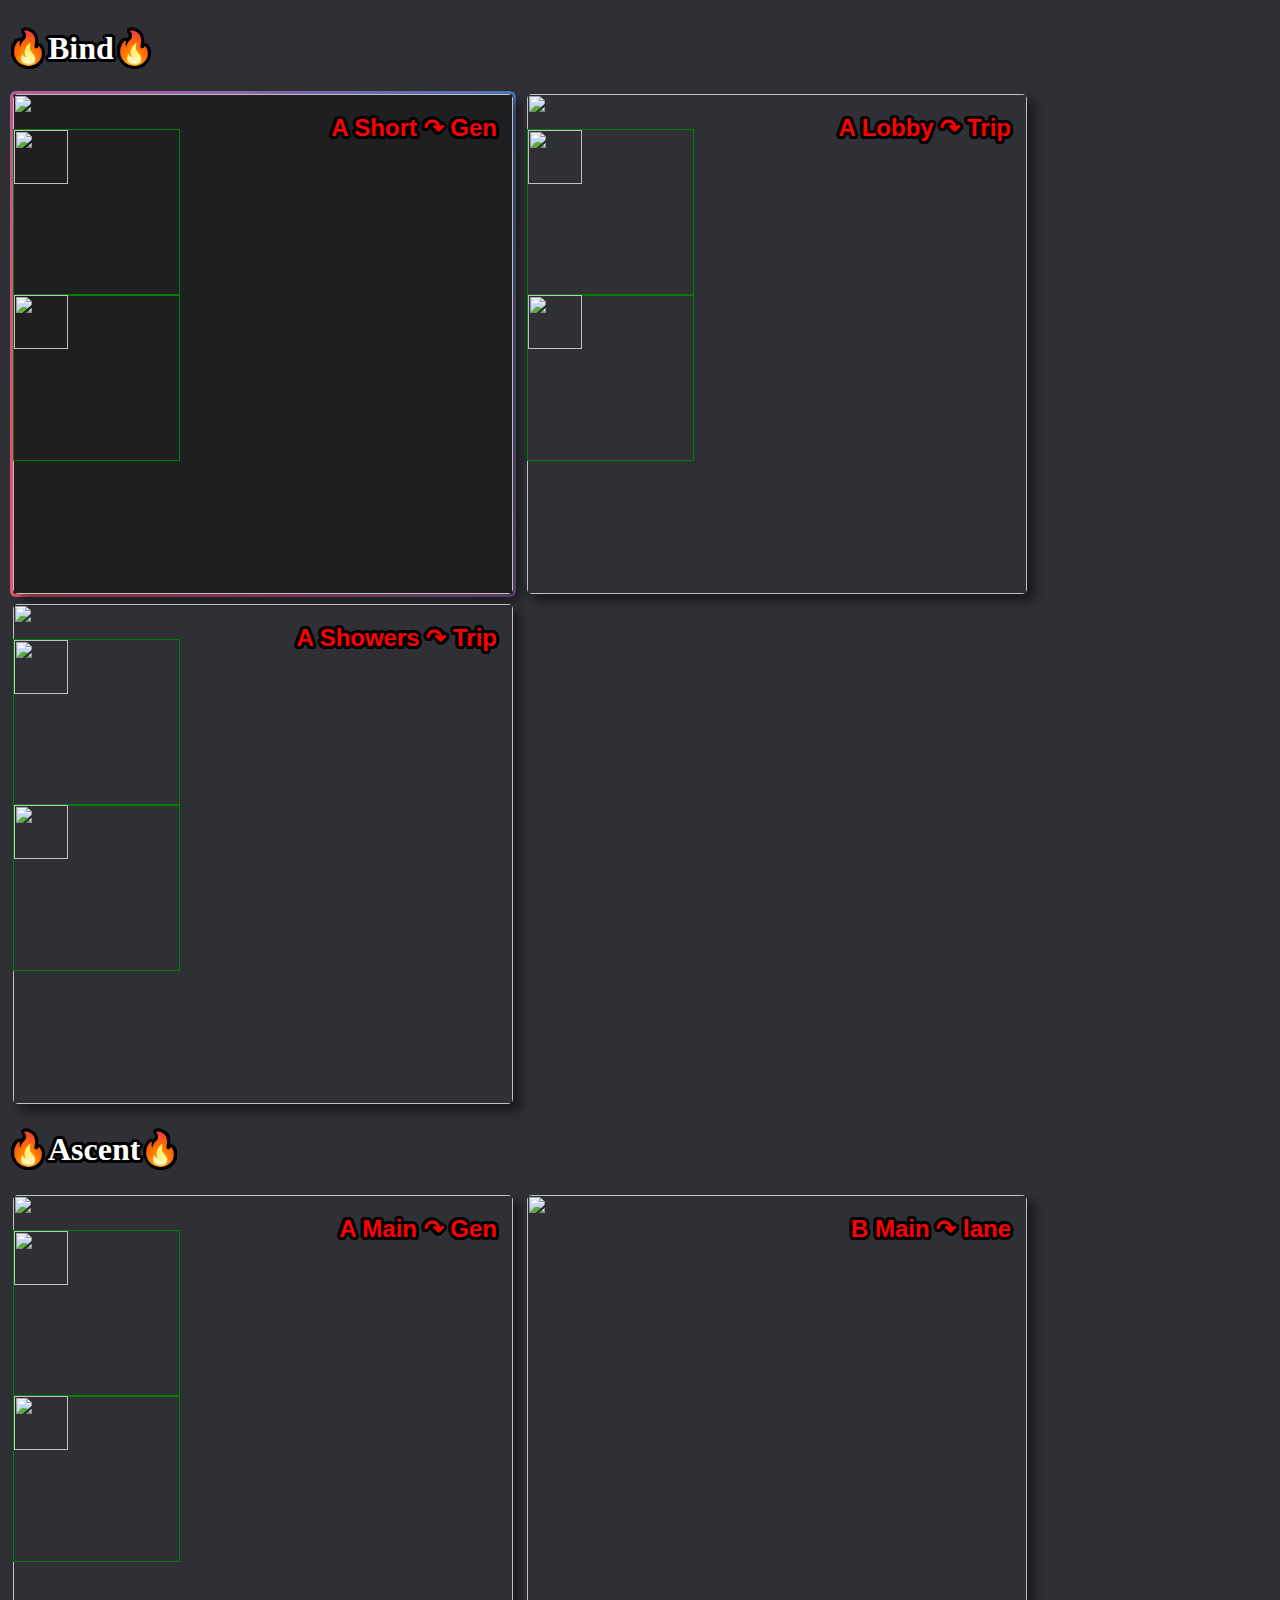
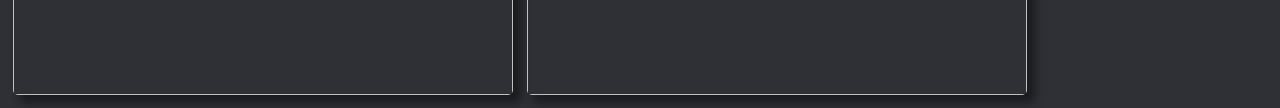
==== commit 8ddb5754: "Add files via upload" ====
--- a/index.html
+++ b/index.html
@@ -9,7 +9,7 @@
         <div class="container-main">
           <h1>🔥Bind🔥</h1>
           <div class="gallery">
-            <div class="container">
+            <div class="container gradient-border">
               <img id="tile" src="https://i.imgur.com/QJyHGjn.png"/>
               <img class="sub-img1" src="https://i.imgur.com/pgkxbeY.png"/>
               <img class="sub-img2" src="https://i.imgur.com/X2lxxLB.png?1"/>
--- a/styles.css
+++ b/styles.css
@@ -55,7 +55,7 @@
 .sub-img1 {
   width: 33%;
   position: absolute;
-  top: 20px;
+  top: 7%;
   left: 0px;
   /* font-size: 24px; */
   /* color: red; */
@@ -69,7 +69,41 @@
 .sub-img2 {
   width: 33%;
   position: absolute;
-  top: 113px;
+  top: 40%;
   left: 0px;
   border: green solid 1px;
+}
+
+/* https://codepen.io/mike-schultz/pen/NgQvGO */
+.gradient-border {
+  --borderWidth: 3px;
+  background: #1D1F20;
+  position: relative;
+  border-radius: var(--borderWidth);
+}
+.gradient-border:after {
+  content: '';
+  position: absolute;
+  top: calc(-1 * var(--borderWidth));
+  left: calc(-1 * var(--borderWidth));
+  height: calc(100% + var(--borderWidth) * 2);
+  width: calc(100% + var(--borderWidth) * 2);
+  background: linear-gradient(60deg, #f79533, #f37055, #ef4e7b, #a166ab, #5073b8, #1098ad, #07b39b, #6fba82);
+  border-radius: calc(2 * var(--borderWidth));
+  z-index: -1;
+  animation: animatedgradient 3s ease alternate infinite;
+  background-size: 300% 300%;
+}
+
+
+@keyframes animatedgradient {
+	0% {
+		background-position: 0% 50%;
+	}
+	50% {
+		background-position: 100% 50%;
+	}
+	100% {
+		background-position: 0% 50%;
+	}
 }